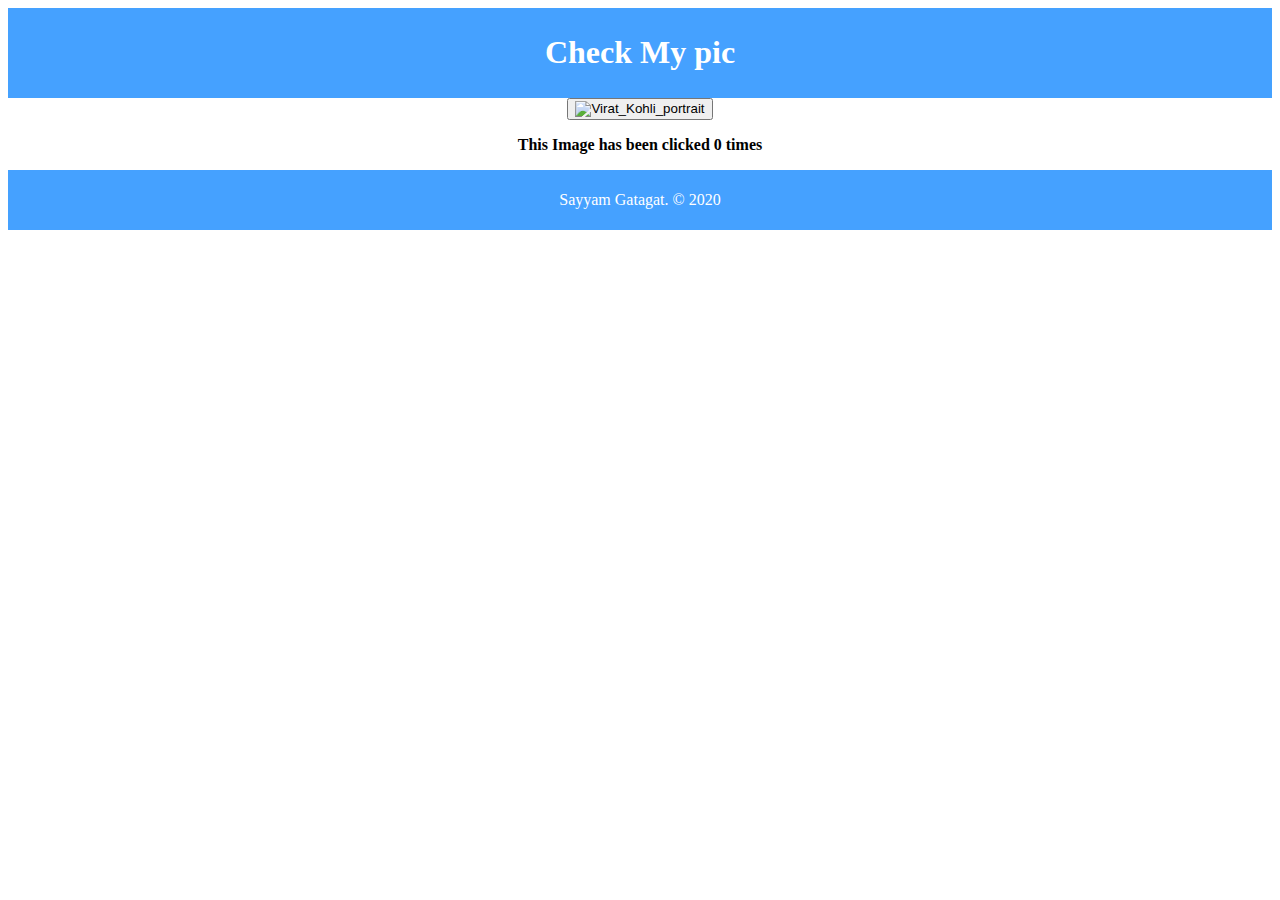
==== index.html @ 0035149d "fix: added relative paths" ====
<!DOCTYPE html>
<html lang="en">
<head>
    <meta charset="UTF-8">
    <link rel="stylesheet" href="/css/style.css">    
    <meta name="viewport" content="width=device-width, initial-scale=1.0">
    <title>Check My pic</title>
</head>
<body>
    <header>
        <h1>Check My pic</h1>
    </header>
    <div class="Image1">
        <button id="img1">
            <img src="https://upload.wikimedia.org/wikipedia/commons/1/15/Virat_Kohli_portrait.jpg" alt="Virat_Kohli_portrait">
        </button>
    </div>
    <p id="count_det">This Image has been clicked 0 times</p>
    <footer>
        <p>Sayyam Gatagat. © 2020</p>
    </footer>
    <script src="/JS/checkpic.js">
    </script>
    
</body>
</html>
---- css/style.css ----
header, footer{
    display: flex;
    justify-content: center;
    padding: 5px;
    background-color: #45a1ff;
    color: #fff;
}
.Image1{
    display: block;
    text-align: center;
}
img{
    height: 500px;
    width: 500px;
}
#count_det{
    text-align: center;
    font-weight: bold;
}
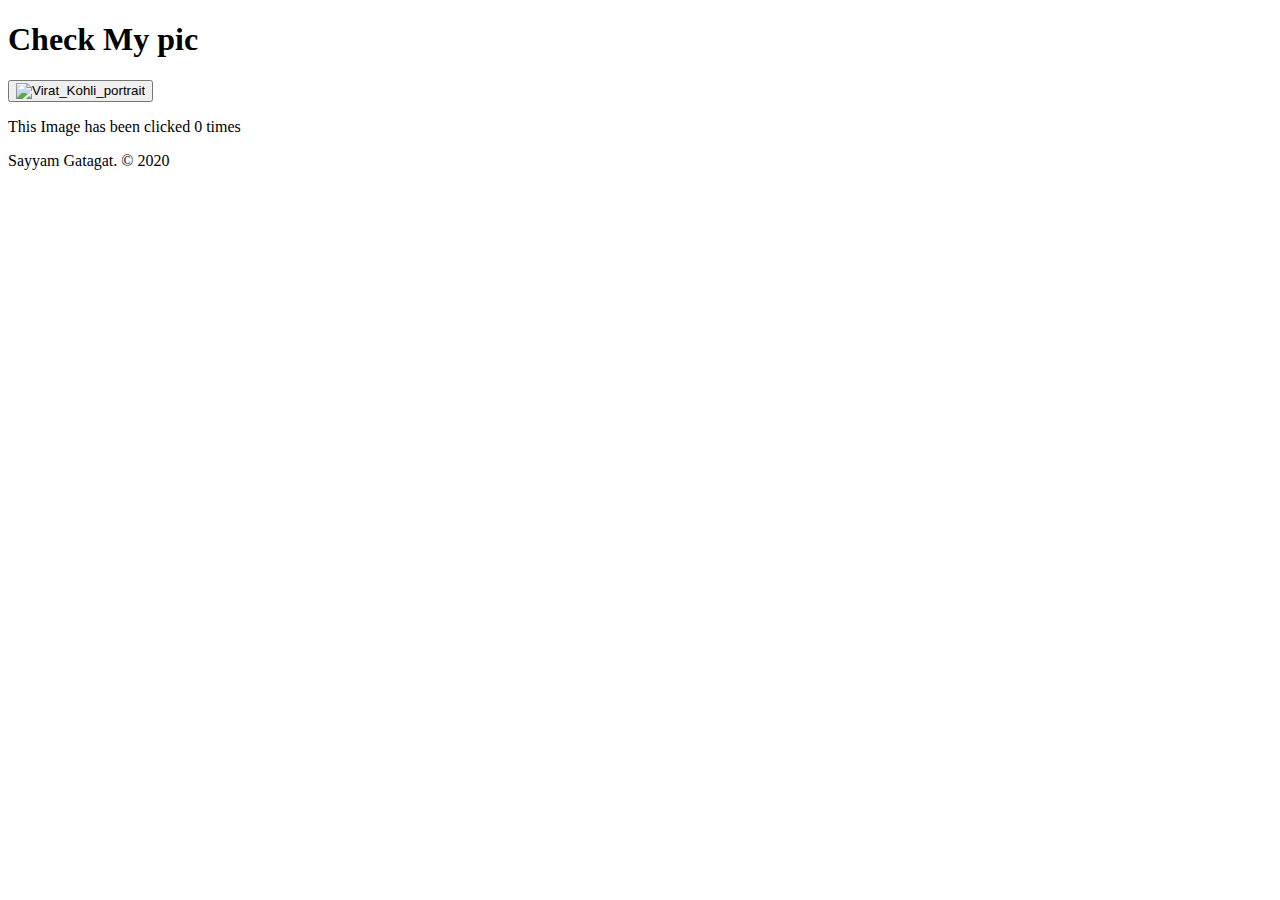
==== commit fdff692d: "Update index.html" ====
--- a/index.html
+++ b/index.html
@@ -2,7 +2,7 @@
 <html lang="en">
 <head>
     <meta charset="UTF-8">
-    <link rel="stylesheet" href="/css/style.css">    
+    <link rel="stylesheet" href="/style0.css" type="text/css">    
     <meta name="viewport" content="width=device-width, initial-scale=1.0">
     <title>Check My pic</title>
 </head>
@@ -19,8 +19,7 @@
     <footer>
         <p>Sayyam Gatagat. © 2020</p>
     </footer>
-    <script src="/JS/checkpic.js">
-    </script>
+    <script src="/checkpic.js">
     
 </body>
 </html>
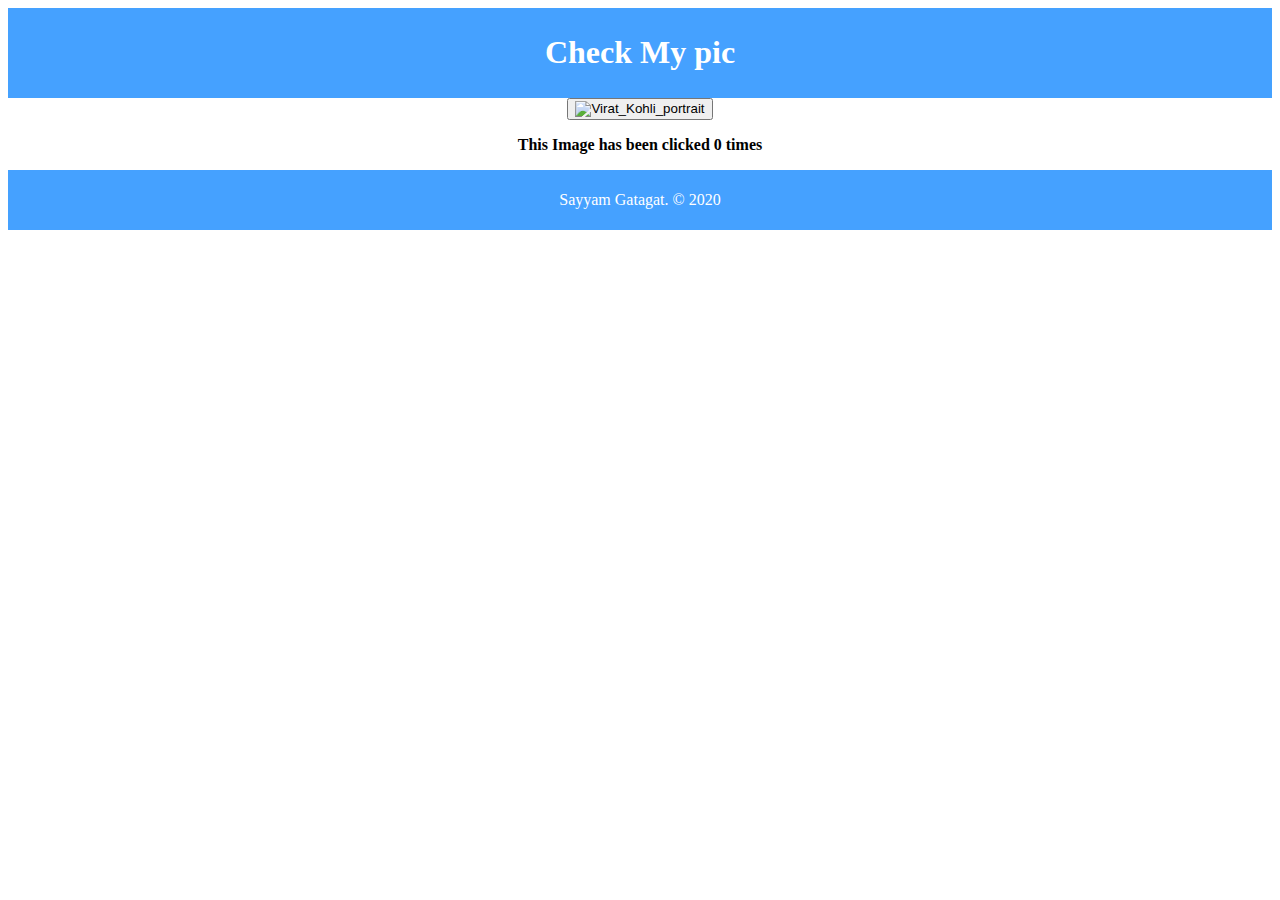
==== commit 09b20435: "Update index.html" ====
--- a/index.html
+++ b/index.html
@@ -2,7 +2,7 @@
 <html lang="en">
 <head>
     <meta charset="UTF-8">
-    <link rel="stylesheet" href="/style0.css" type="text/css">    
+    <link rel="stylesheet" href="css/style.css">    
     <meta name="viewport" content="width=device-width, initial-scale=1.0">
     <title>Check My pic</title>
 </head>
@@ -19,7 +19,7 @@
     <footer>
         <p>Sayyam Gatagat. © 2020</p>
     </footer>
-    <script src="/checkpic.js">
+    <script src="JS/checkpic.js">
     
 </body>
 </html>
--- a/css/style.css
+++ b/css/style.css
@@ -0,0 +1,19 @@
+header, footer{
+    display: flex;
+    justify-content: center;
+    padding: 5px;
+    background-color: #45a1ff;
+    color: #fff;
+}
+.Image1{
+    display: block;
+    text-align: center;
+}
+img{
+    height: 500px;
+    width: 500px;
+}
+#count_det{
+    text-align: center;
+    font-weight: bold;
+}
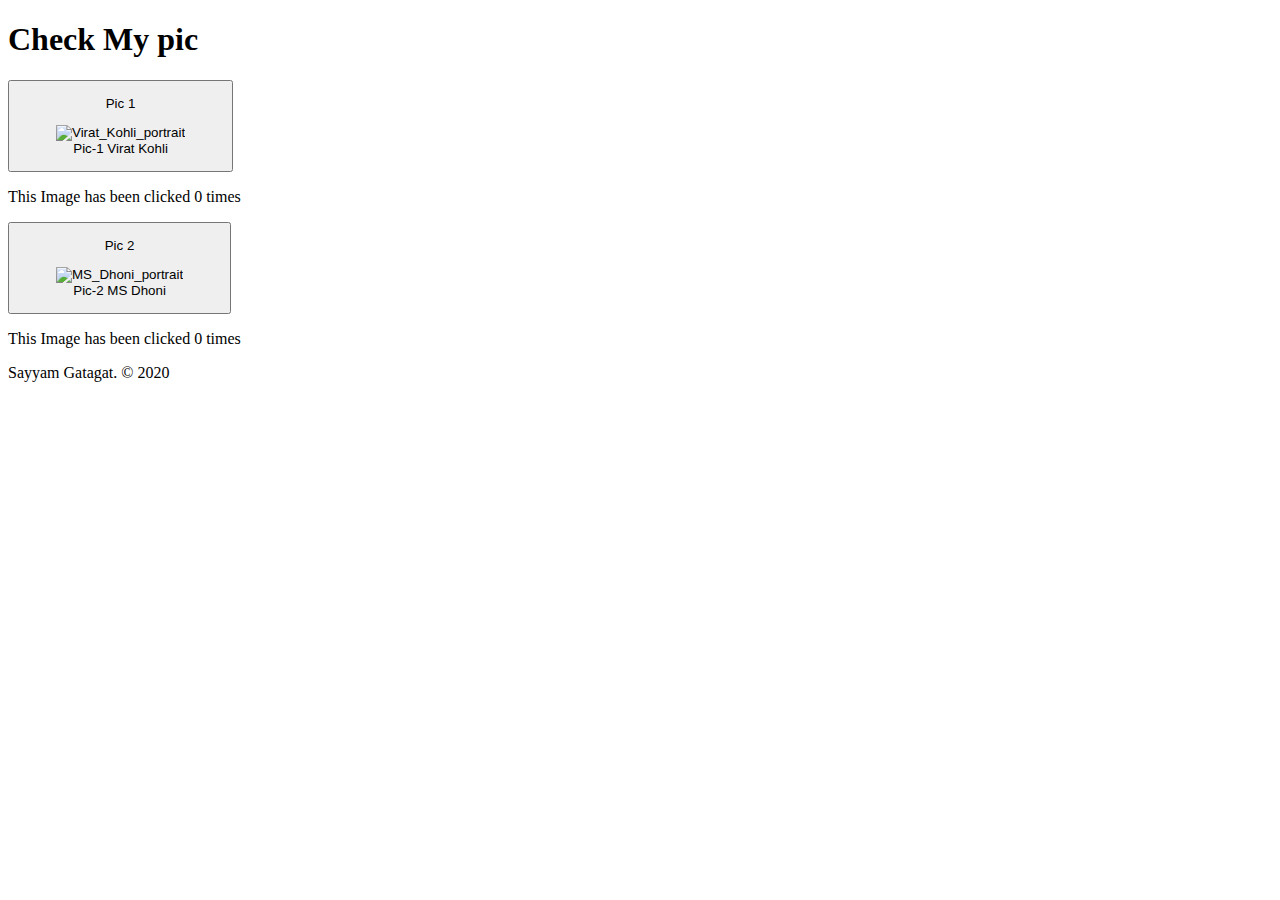
==== commit 5341968a: "Made changes according to stage 2" ====
--- a/index.html
+++ b/index.html
@@ -2,7 +2,7 @@
 <html lang="en">
 <head>
     <meta charset="UTF-8">
-    <link rel="stylesheet" href="css/style.css">    
+    <link rel="stylesheet" href="css/style0.css" type="text/css">    
     <meta name="viewport" content="width=device-width, initial-scale=1.0">
     <title>Check My pic</title>
 </head>
@@ -10,16 +10,29 @@
     <header>
         <h1>Check My pic</h1>
     </header>
-    <div class="Image1">
+    <div class="Images">
         <button id="img1">
+            <figure id="vk">
+            <p id="title1">Pic 1</Picture></p>
             <img src="https://upload.wikimedia.org/wikipedia/commons/1/15/Virat_Kohli_portrait.jpg" alt="Virat_Kohli_portrait">
+            <figcaption>Pic-1 Virat Kohli</figcaption>  
+            </figure>
         </button>
+        <p id="count_det1">This Image has been clicked 0 times</p>
+        <button id="img2">
+            <figure id="msd">
+                <p id="title2">Pic 2</Picture></p>
+                <img src="https://m.jagranjosh.com/imported/images/E/GK/MS-Dhoni-Biography.jpg" alt="MS_Dhoni_portrait">
+                <figcaption>Pic-2 MS Dhoni</figcaption>  
+            </figure>
+        </button>
+        <p id="count_det2">This Image has been clicked 0 times</p>
     </div>
-    <p id="count_det">This Image has been clicked 0 times</p>
     <footer>
         <p>Sayyam Gatagat. © 2020</p>
     </footer>
     <script src="JS/checkpic.js">
+    </script>
     
 </body>
-</html>
+</html>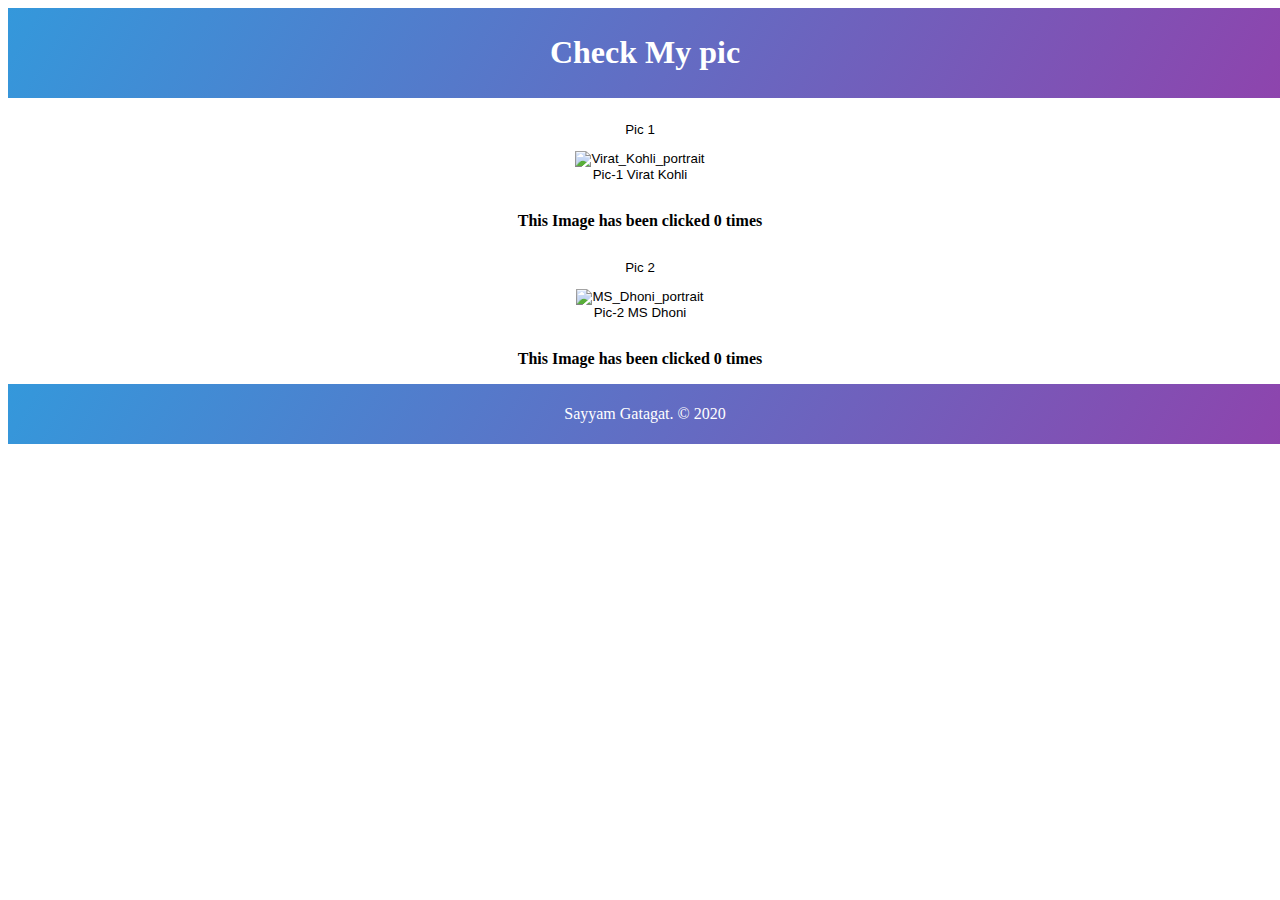
==== commit fe11e8ba: "Update index.html" ====
--- a/index.html
+++ b/index.html
@@ -2,7 +2,7 @@
 <html lang="en">
 <head>
     <meta charset="UTF-8">
-    <link rel="stylesheet" href="css/style0.css" type="text/css">    
+    <link rel="stylesheet" href="css/style.css" type="text/css">    
     <meta name="viewport" content="width=device-width, initial-scale=1.0">
     <title>Check My pic</title>
 </head>
@@ -35,4 +35,4 @@
     </script>
     
 </body>
-</html>+</html>
--- a/css/style.css
+++ b/css/style.css
@@ -0,0 +1,36 @@
+header, footer{
+    display: flex;
+    justify-content: center;
+    padding: 5px;
+    width: 100%;
+    background: linear-gradient(120deg, #3498db,#8e44ad);
+    color: #fff;
+}
+.Images{
+    margin-top: 10px;
+    display: block;
+    text-align: center;
+    padding: 0;
+}
+button{
+    background:white;
+    border: none;
+    outline: none;
+}
+img{
+    height: 500px;
+    width: 500px;
+}
+#count_det1,#count_det2{
+    text-align: center;
+    font-weight: bold;
+}
+
+@media (max-width:500px)
+{
+    img{
+        width: 100%;
+        height: auto;
+    }
+
+}